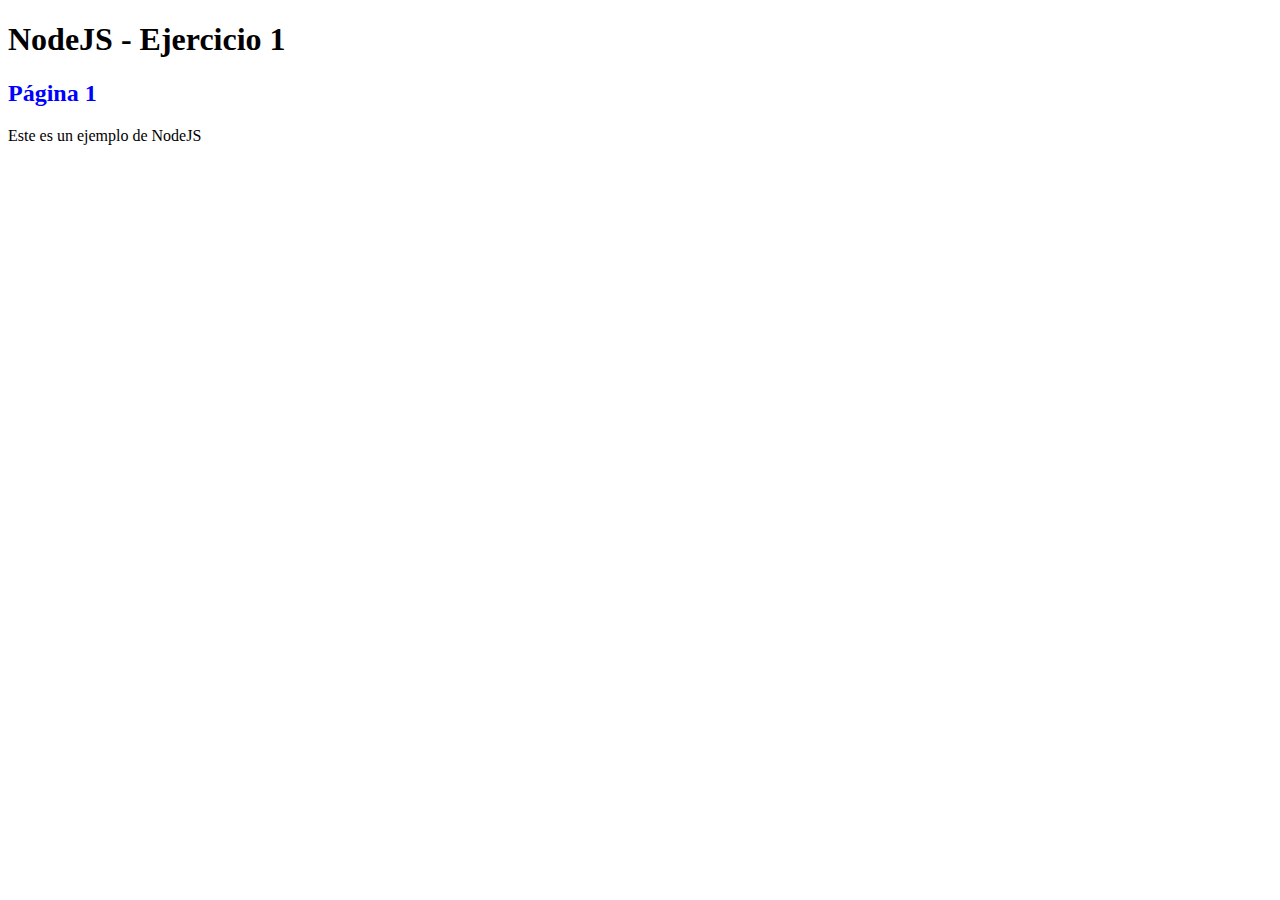
==== NodeJS/Ejercicio1/pagina1.html @ b0759426 "commit 15" ====
<!DOCTYPE html>
<html lang="es">
<head>
    <meta charset="UTF-8">
    <title>NodeJS - Ejercicio 1</title>
    <link rel="stylesheet" type="text/css" href="./styles.css">
        
</head>
<body>
    <h1>NodeJS - Ejercicio 1</h1>
    <h2>Página 1</h2>
    <p>Este es un ejemplo de NodeJS</p>
</body>
</html>
---- NodeJS/Ejercicio1/styles.css ----
h2 {
    font: underline 20px 'Berlin Sans';
    color: blue;
}
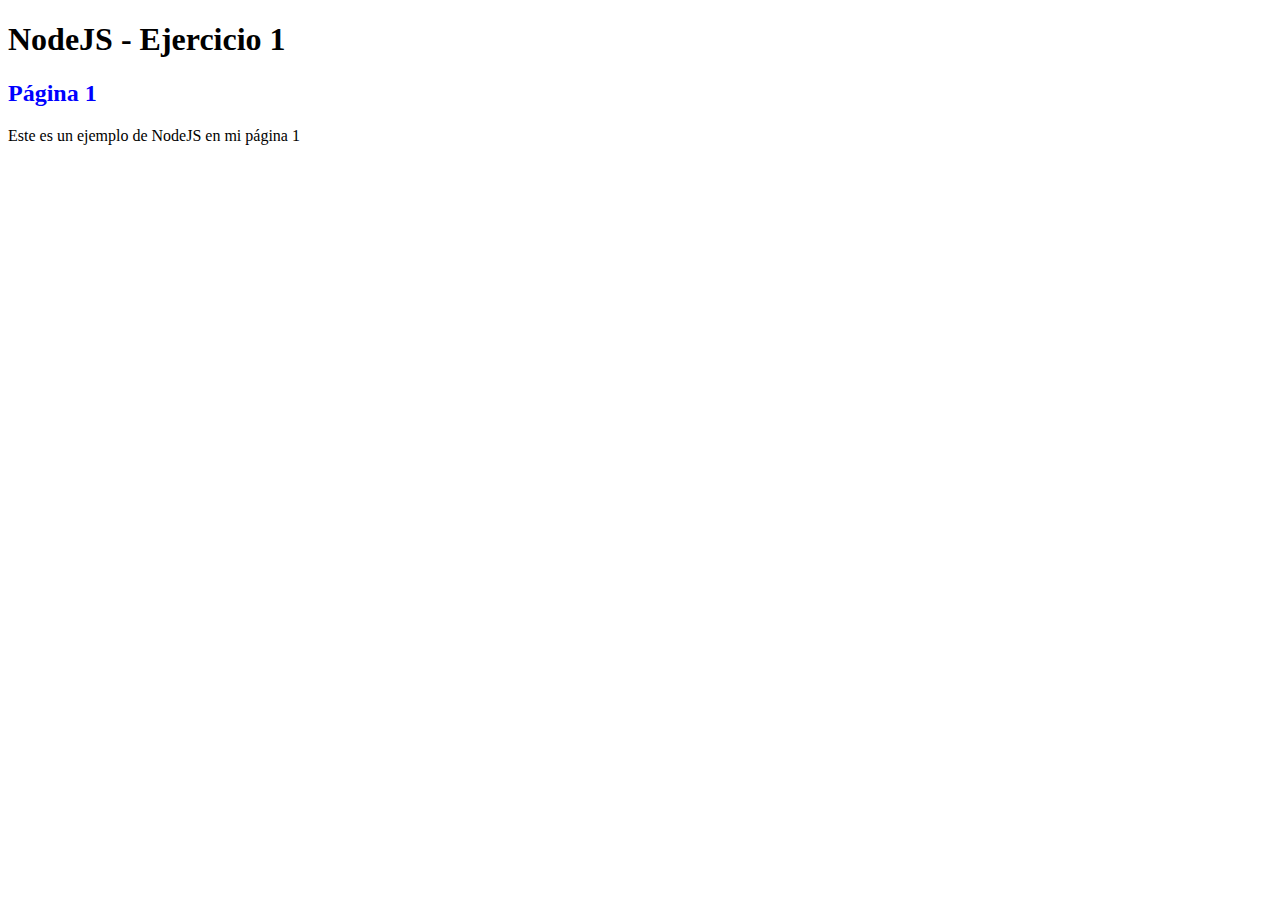
==== commit af4028ec: "commit 17" ====
--- a/NodeJS/Ejercicio1/pagina1.html
+++ b/NodeJS/Ejercicio1/pagina1.html
@@ -9,6 +9,6 @@
 <body>
     <h1>NodeJS - Ejercicio 1</h1>
     <h2>Página 1</h2>
-    <p>Este es un ejemplo de NodeJS</p>
+    <p>Este es un ejemplo de NodeJS en mi página 1</p>
 </body>
 </html>